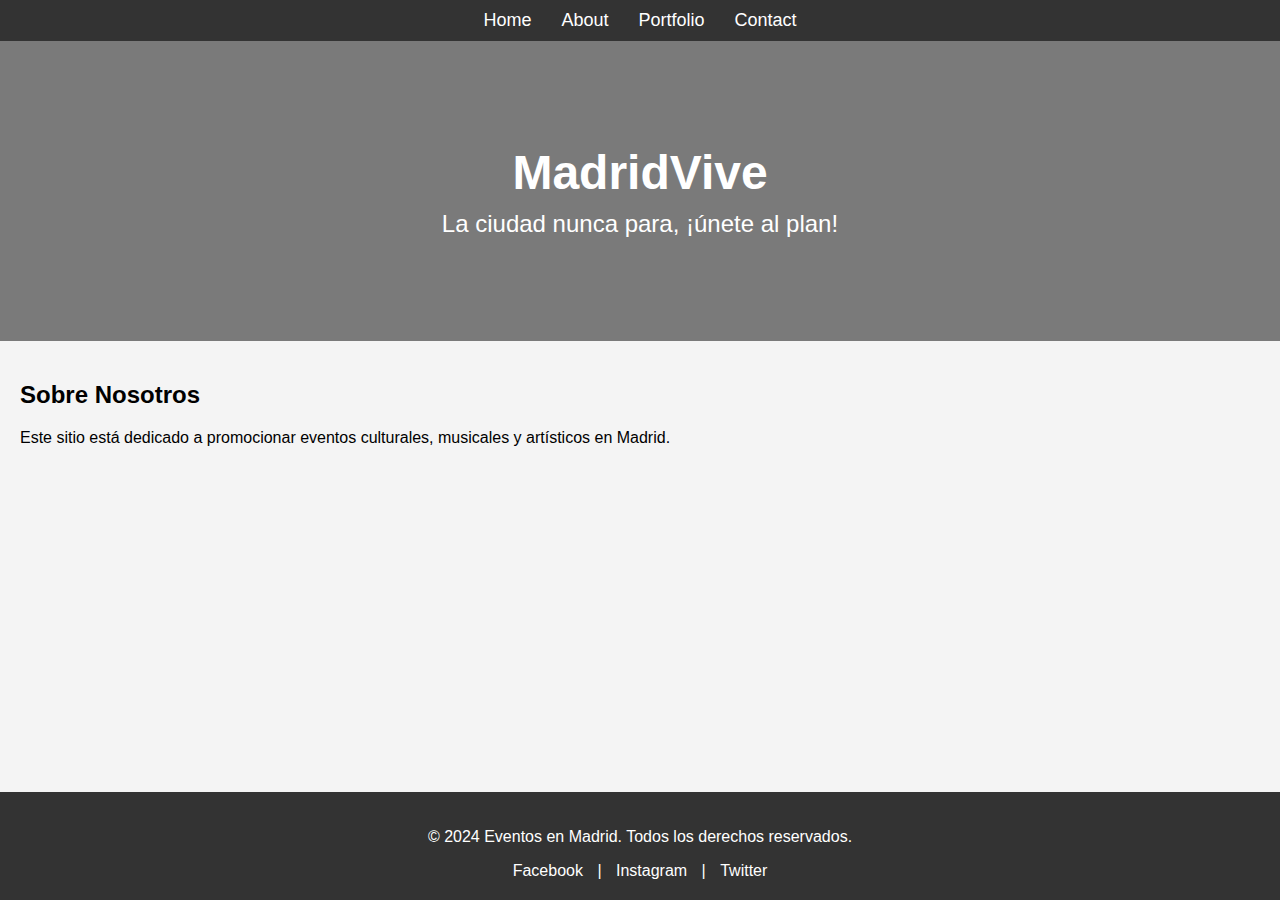
==== about.html @ b4fb20d5 "estructura" ====
<!DOCTYPE html>
<html lang="es">
<head>
    <meta charset="UTF-8">
    <meta name="viewport" content="width=device-width, initial-scale=1.0">
    <title>About - Eventos en Madrid</title>
    <link rel="stylesheet" href="style.css">
</head>
<body>
    <nav>
        <ul>
            <li><a href="index.html">Home</a></li>
            <li><a href="about.html">About</a></li>
            <li><a href="portfolio.html">Portfolio</a></li>
            <li><a href="contact.html">Contact</a></li>
        </ul>
    </nav>

    <header class="about-header">
        <div class="overlay">
            <h1>MadridVive</h1>
            <p>La ciudad nunca para, ¡únete al plan!</p>
        </div>
    </header>

    <main>
        <section>
            <h2>Sobre Nosotros</h2>
            <p>Este sitio está dedicado a promocionar eventos culturales, musicales y artísticos en Madrid.</p>
        </section>
    </main>

    <footer>
        <p>© 2024 Eventos en Madrid. Todos los derechos reservados.</p>
        <div class="social-links">
            <a href="#">Facebook</a> |
            <a href="#">Instagram</a> |
            <a href="#">Twitter</a>
        </div>
    </footer>
</body>
</html>
---- style.css ----
/* Estilos generales */
body {
    font-family: Arial, sans-serif;
    margin: 0;
    padding: 0;
    background-color: #f4f4f4;
}

nav {
    background-color: #333;
    padding: 10px;
}

nav ul {
    list-style: none;
    padding: 0;
    margin: 0;
    display: flex;
    justify-content: center;
}

nav ul li {
    margin: 0 15px;
}

nav ul li a {
    color: #fff;
    text-decoration: none;
    font-size: 18px;
}

header {
    height: 300px;
    background-size: cover;
    background-position: center;
    position: relative;
}

.overlay {
    background-color: rgba(0, 0, 0, 0.5);
    height: 100%;
    display: flex;
    justify-content: center;
    align-items: center;
    flex-direction: column;
    color: white;
    text-align: center;
}

header h1 {
    font-size: 48px;
    margin: 0;
}

header p {
    font-size: 24px;
    margin: 10px 0 0;
}

main {
    padding: 20px;
}

footer {
    background-color: #333;
    color: white;
    text-align: center;
    padding: 20px 0;
    position: fixed;
    width: 100%;
    bottom: 0;
}

footer .social-links a {
    color: white;
    text-decoration: none;
    margin: 0 10px;
}

/* Estilos específicos de cada header */
.home-header {
    background-image: url('img/madrid.jpg'); /* Cambia por la imagen de fondo que prefieras */
}

.about-header {
    background-image: url('img/about.jpg');
}

.portfolio-header {
    background-image: url('img/portfolio.jpg');
}

.contact-header {
    background-image: url('img/contact.jpg');
}
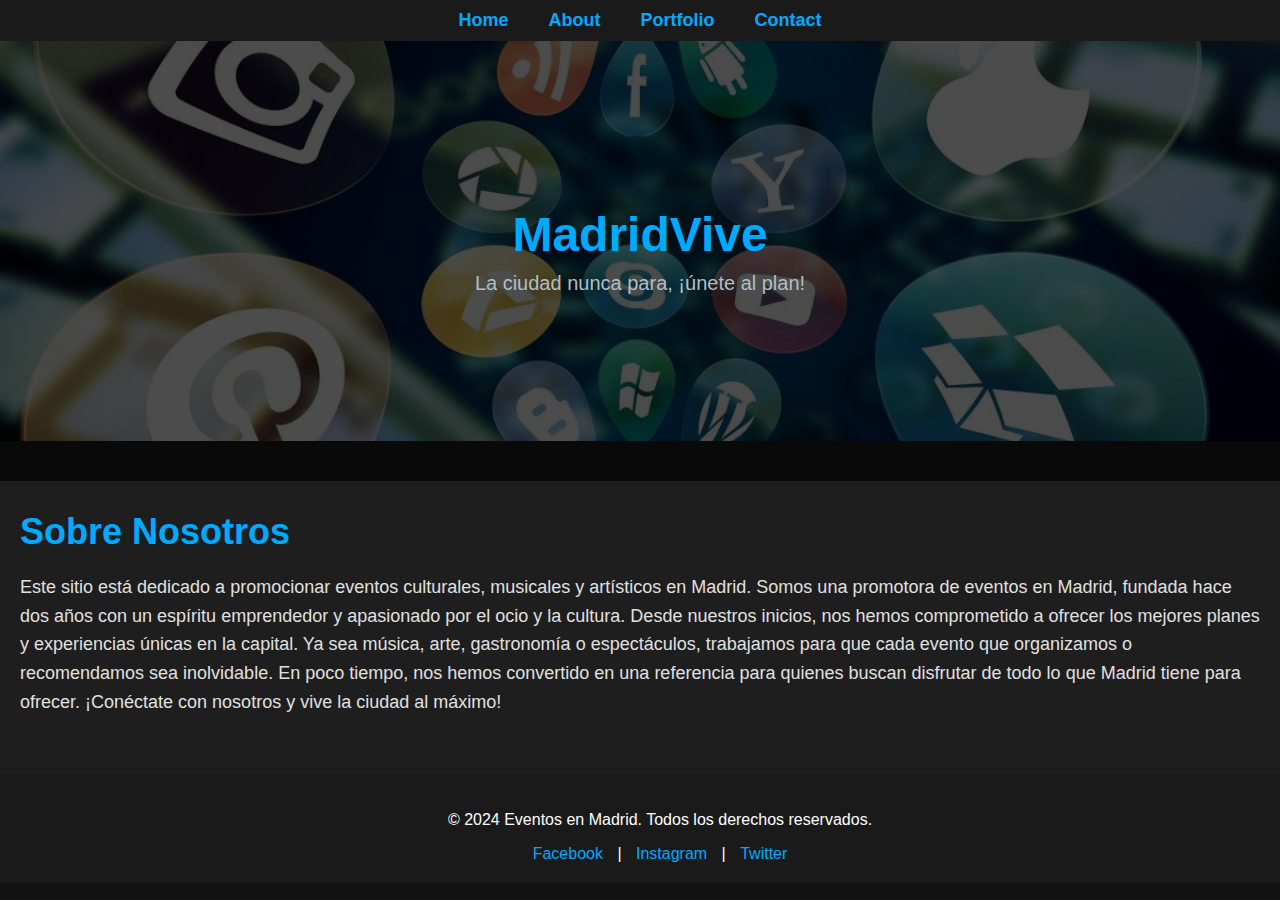
==== commit dca21a1e: "progresoclase" ====
--- a/about.html
+++ b/about.html
@@ -26,7 +26,7 @@
     <main>
         <section>
             <h2>Sobre Nosotros</h2>
-            <p>Este sitio está dedicado a promocionar eventos culturales, musicales y artísticos en Madrid.</p>
+            <p>Este sitio está dedicado a promocionar eventos culturales, musicales y artísticos en Madrid. Somos una promotora de eventos en Madrid, fundada hace dos años con un espíritu emprendedor y apasionado por el ocio y la cultura. Desde nuestros inicios, nos hemos comprometido a ofrecer los mejores planes y experiencias únicas en la capital. Ya sea música, arte, gastronomía o espectáculos, trabajamos para que cada evento que organizamos o recomendamos sea inolvidable. En poco tiempo, nos hemos convertido en una referencia para quienes buscan disfrutar de todo lo que Madrid tiene para ofrecer. ¡Conéctate con nosotros y vive la ciudad al máximo!</p>
         </section>
     </main>
 
--- a/style.css
+++ b/style.css
@@ -1,14 +1,18 @@
-/* Estilos generales */
 body {
-    font-family: Arial, sans-serif;
+    font-family: 'Arial', sans-serif;
     margin: 0;
     padding: 0;
-    background-color: #f4f4f4;
+    background-color: #121212; /* Fondo oscuro global */
+    color: #e0e0e0; /* Texto claro */
 }
 
+/* Navegación */
 nav {
-    background-color: #333;
-    padding: 10px;
+    background-color: #1a1a1a; /* Fondo negro para el menú */
+    padding: 10px 0;
+    position: sticky; /* Mantiene el menú fijo en la parte superior */
+    top: 0;
+    z-index: 1000;
 }
 
 nav ul {
@@ -20,24 +24,31 @@
 }
 
 nav ul li {
-    margin: 0 15px;
+    margin: 0 20px;
 }
 
 nav ul li a {
-    color: #fff;
+    color: #00aaff; /* Color azul claro */
     text-decoration: none;
     font-size: 18px;
+    font-weight: bold;
+    transition: color 0.3s;
 }
 
+nav ul li a:hover {
+    color: #fff; /* Cambia a blanco al pasar el mouse */
+}
+
+/* Encabezado de las páginas con imagen de fondo */
 header {
-    height: 300px;
+    height: 400px;
     background-size: cover;
     background-position: center;
     position: relative;
 }
 
 .overlay {
-    background-color: rgba(0, 0, 0, 0.5);
+    background-color: rgba(0, 0, 0, 0.7); /* Capa oscura sobre la imagen */
     height: 100%;
     display: flex;
     justify-content: center;
@@ -45,51 +56,126 @@
     flex-direction: column;
     color: white;
     text-align: center;
+    padding: 20px;
 }
 
 header h1 {
     font-size: 48px;
     margin: 0;
+    color: #00aaff; /* Azul claro */
 }
 
 header p {
-    font-size: 24px;
-    margin: 10px 0 0;
+    font-size: 20px;
+    margin-top: 10px;
+    color: #b0bec5; /* Gris claro */
 }
 
+/* Estilos para el contenido */
 main {
-    padding: 20px;
+    padding: 40px 20px;
+    background-color: #1e1e1e; /* Fondo gris oscuro */
 }
 
+main h2 {
+    font-size: 36px;
+    color: #00aaff;
+    margin-bottom: 20px;
+}
+
+main p {
+    font-size: 18px;
+    color: #e0e0e0;
+    line-height: 1.6;
+}
+
+/* Estilos para los eventos */
+.evento {
+    margin-bottom: 40px;
+    padding: 20px;
+    border: 1px solid #2e2e2e;
+    background-color: #2e2e2e; /* Fondo gris oscuro para cada evento */
+    border-radius: 10px;
+    box-shadow: 0 4px 8px rgba(0, 0, 0, 0.2);
+    transition: transform 0.3s;
+}
+
+.evento:hover {
+    transform: translateY(-10px); /* Efecto de elevación al pasar el mouse */
+}
+
+.evento h3 {
+    margin-top: 0;
+    color: #00aaff;
+}
+
+.evento p {
+    font-size: 16px;
+    color: #b0bec5; /* Gris claro */
+}
+
+.evento-img {
+    width: 100%;
+    height: auto;
+    max-width: 500px;
+    display: block;
+    margin: 20px 0;
+    border-radius: 10px;
+}
+
+/* Footer */
 footer {
-    background-color: #333;
+    background-color: #1a1a1a;
     color: white;
     text-align: center;
-    padding: 20px 0;
-    position: fixed;
+    padding: 20px;
+    position: relative;
     width: 100%;
     bottom: 0;
 }
 
 footer .social-links a {
-    color: white;
+    color: #00aaff;
     text-decoration: none;
     margin: 0 10px;
 }
 
-/* Estilos específicos de cada header */
+footer .social-links a:hover {
+    color: #fff; /* Blanco al pasar el mouse */
+}
+
+/* Imágenes de fondo específicas para cada página */
 .home-header {
-    background-image: url('img/madrid.jpg'); /* Cambia por la imagen de fondo que prefieras */
+    background-image: url('img/madrid-night.jpg'); /* Imagen de fondo para Home */
 }
 
 .about-header {
-    background-image: url('img/about.jpg');
+    background-image: url('../imagenes/socialmedia.jpg'); /* Imagen de fondo para About */
 }
 
 .portfolio-header {
-    background-image: url('img/portfolio.jpg');
+    background-image: url('../imagenes/disco.jpg'); /* Imagen de fondo para Portfolio */
 }
 
 .contact-header {
-    background-image: url('img/contact.jpg');
+    background-image: url('img/madrid-contact.jpg'); /* Imagen de fondo para Contact */
 }
+
+/* Estilos responsivos para móviles */
+@media (max-width: 768px) {
+    header h1 {
+        font-size: 36px;
+    }
+
+    header p {
+        font-size: 18px;
+    }
+
+    nav ul li {
+        margin: 0 10px;
+    }
+
+    main {
+        padding: 20px 10px;
+    }
+}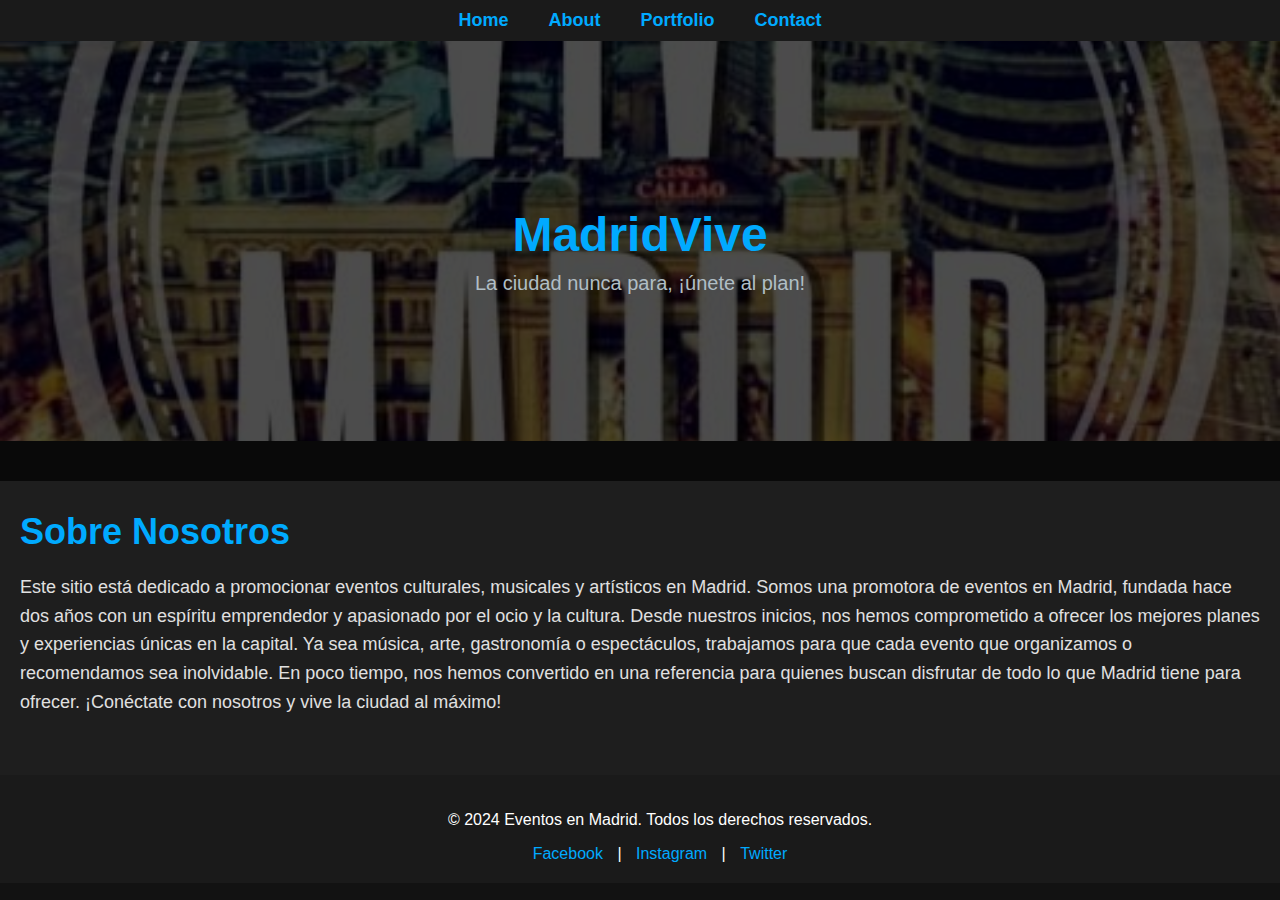
==== commit 6b521f63: "g" ====
--- a/about.html
+++ b/about.html
@@ -33,9 +33,9 @@
     <footer>
         <p>© 2024 Eventos en Madrid. Todos los derechos reservados.</p>
         <div class="social-links">
-            <a href="#">Facebook</a> |
-            <a href="#">Instagram</a> |
-            <a href="#">Twitter</a>
+            <a href="https://www.facebook.com" target="_blank">Facebook</a> |
+            <a href="https://www.instagram.com" target="_blank">Instagram</a> |
+            <a href="https://www.twitter.com" target="_blank">Twitter</a>
         </div>
     </footer>
 </body>
--- a/style.css
+++ b/style.css
@@ -2,15 +2,15 @@
     font-family: 'Arial', sans-serif;
     margin: 0;
     padding: 0;
-    background-color: #121212; /* Fondo oscuro global */
-    color: #e0e0e0; /* Texto claro */
+    background-color: #121212; 
+    color: #e0e0e0; 
 }
 
-/* Navegación */
+
 nav {
-    background-color: #1a1a1a; /* Fondo negro para el menú */
+    background-color: #1a1a1a; 
     padding: 10px 0;
-    position: sticky; /* Mantiene el menú fijo en la parte superior */
+    position: sticky; 
     top: 0;
     z-index: 1000;
 }
@@ -28,7 +28,7 @@
 }
 
 nav ul li a {
-    color: #00aaff; /* Color azul claro */
+    color: #00aaff; 
     text-decoration: none;
     font-size: 18px;
     font-weight: bold;
@@ -36,10 +36,10 @@
 }
 
 nav ul li a:hover {
-    color: #fff; /* Cambia a blanco al pasar el mouse */
+    color: #fff; 
 }
 
-/* Encabezado de las páginas con imagen de fondo */
+
 header {
     height: 400px;
     background-size: cover;
@@ -48,7 +48,7 @@
 }
 
 .overlay {
-    background-color: rgba(0, 0, 0, 0.7); /* Capa oscura sobre la imagen */
+    background-color: rgba(0, 0, 0, 0.7); 
     height: 100%;
     display: flex;
     justify-content: center;
@@ -62,19 +62,19 @@
 header h1 {
     font-size: 48px;
     margin: 0;
-    color: #00aaff; /* Azul claro */
+    color: #00aaff; 
 }
 
 header p {
     font-size: 20px;
     margin-top: 10px;
-    color: #b0bec5; /* Gris claro */
+    color: #b0bec5; 
 }
 
-/* Estilos para el contenido */
+
 main {
     padding: 40px 20px;
-    background-color: #1e1e1e; /* Fondo gris oscuro */
+    background-color: #1e1e1e; 
 }
 
 main h2 {
@@ -89,19 +89,19 @@
     line-height: 1.6;
 }
 
-/* Estilos para los eventos */
+
 .evento {
     margin-bottom: 40px;
     padding: 20px;
     border: 1px solid #2e2e2e;
-    background-color: #2e2e2e; /* Fondo gris oscuro para cada evento */
+    background-color: #2e2e2e; 
     border-radius: 10px;
     box-shadow: 0 4px 8px rgba(0, 0, 0, 0.2);
     transition: transform 0.3s;
 }
 
 .evento:hover {
-    transform: translateY(-10px); /* Efecto de elevación al pasar el mouse */
+    transform: translateY(-10px); 
 }
 
 .evento h3 {
@@ -111,7 +111,7 @@
 
 .evento p {
     font-size: 16px;
-    color: #b0bec5; /* Gris claro */
+    color: #b0bec5; 
 }
 
 .evento-img {
@@ -123,7 +123,7 @@
     border-radius: 10px;
 }
 
-/* Footer */
+
 footer {
     background-color: #1a1a1a;
     color: white;
@@ -141,27 +141,27 @@
 }
 
 footer .social-links a:hover {
-    color: #fff; /* Blanco al pasar el mouse */
+    color: #fff; 
 }
 
-/* Imágenes de fondo específicas para cada página */
+
 .home-header {
-    background-image: url('img/madrid-night.jpg'); /* Imagen de fondo para Home */
+    background-image: url('../imagenes/fiesta.jpg'); 
 }
 
 .about-header {
-    background-image: url('../imagenes/socialmedia.jpg'); /* Imagen de fondo para About */
+    background-image: url('../imagenes/vive.jpg'); 
 }
 
 .portfolio-header {
-    background-image: url('../imagenes/disco.jpg'); /* Imagen de fondo para Portfolio */
+    background-image: url('../imagenes/disco.jpg'); 
 }
 
 .contact-header {
-    background-image: url('img/madrid-contact.jpg'); /* Imagen de fondo para Contact */
+    background-image: url('../imagenes/socialmedia.jpg'); 
 }
 
-/* Estilos responsivos para móviles */
+
 @media (max-width: 768px) {
     header h1 {
         font-size: 36px;
